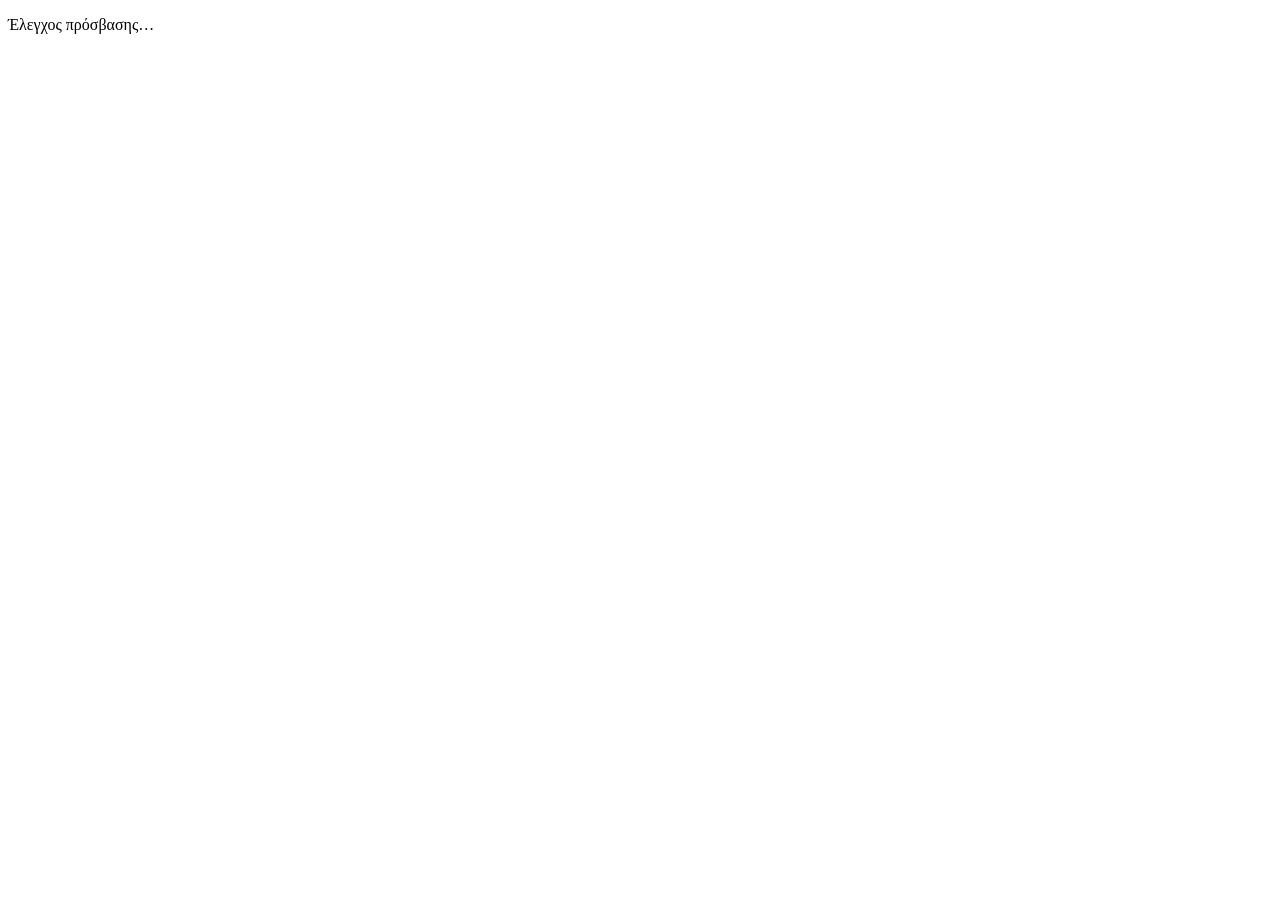
==== admin/index.html @ 3b8dfd90 "Deploy Human Force Solutions site to GitHub Pages Replace the placeholder reconstruction with the re" ====
<!doctype html>
<html lang="el">
  <head>
    <meta charset="UTF-8" />
    <meta name="viewport" content="width=device-width, initial-scale=1.0" />
    <link rel="icon" type="image/svg+xml" href="/humanforceresolve/favicon.svg" />
    <link rel="apple-touch-icon" sizes="180x180" href="/humanforceresolve/apple-touch-icon.png" />
    <link rel="manifest" href="/humanforceresolve/site.webmanifest" />
    <meta name="theme-color" content="#163b31" />
    <meta name="format-detection" content="telephone=yes" />
    <title>Χώρος διαχείρισης | HUMAN FORCE SOLUTIONS</title>
    <link rel="canonical" href="https://humanforcesolutions.com/admin/" />
    <meta name="description" content="Ιδιωτικός χώρος διαχείρισης της HUMAN FORCE SOLUTIONS GROUP." />
    <meta name="robots" content="noindex, nofollow" />
    <meta property="og:type" content="website" />
    <meta property="og:site_name" content="HUMAN FORCE" />
    <meta property="og:locale" content="el_GR" />
    <meta property="og:title" content="Χώρος διαχείρισης | HUMAN FORCE SOLUTIONS" />
    <meta property="og:description" content="Ιδιωτικός χώρος διαχείρισης της HUMAN FORCE SOLUTIONS GROUP." />
    <meta property="og:url" content="https://humanforcesolutions.com/admin/" />
    <meta property="og:image" content="https://humanforcesolutions.com/og-image.png" />
    <meta property="og:image:width" content="1200" />
    <meta property="og:image:height" content="630" />
    <meta property="og:image:alt" content="HUMAN FORCE — Οδηγοί, Delivery &amp; Στελέχωση" />
    <meta name="twitter:card" content="summary_large_image" />
    <meta name="twitter:title" content="Χώρος διαχείρισης | HUMAN FORCE SOLUTIONS" />
    <meta name="twitter:description" content="Ιδιωτικός χώρος διαχείρισης της HUMAN FORCE SOLUTIONS GROUP." />
    <meta name="twitter:image" content="https://humanforcesolutions.com/og-image.png" />
    <script type="module" crossorigin src="/humanforceresolve/assets/index-DDskX1LZ.js"></script>
    <link rel="stylesheet" crossorigin href="/humanforceresolve/assets/index-CLEnFWhR.css">
  </head>
  <body>
    <div id="root"><main class="container section"><p role="status">Έλεγχος πρόσβασης…</p></main></div>
  </body>
</html>
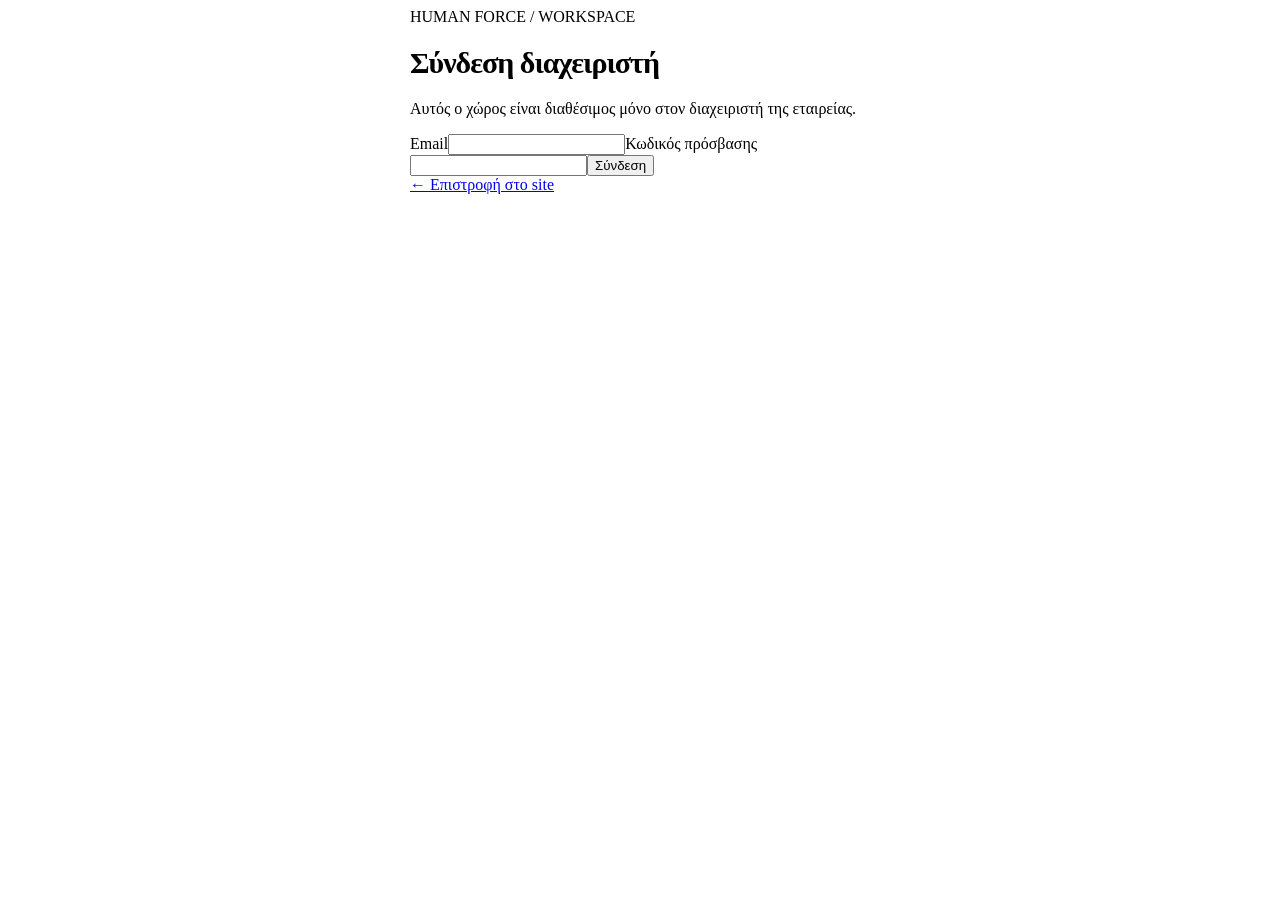
==== commit f4facc83: "Remove all delivery and transport content; rebrand hero as talent network Replace the delivery hero " ====
--- a/admin/index.html
+++ b/admin/index.html
@@ -21,7 +21,7 @@
     <meta property="og:image" content="https://humanforcesolutions.com/og-image.png" />
     <meta property="og:image:width" content="1200" />
     <meta property="og:image:height" content="630" />
-    <meta property="og:image:alt" content="HUMAN FORCE — Οδηγοί, Delivery &amp; Στελέχωση" />
+    <meta property="og:image:alt" content="HUMAN FORCE — Στελέχωση Προσωπικού" />
     <meta name="twitter:card" content="summary_large_image" />
     <meta name="twitter:title" content="Χώρος διαχείρισης | HUMAN FORCE SOLUTIONS" />
     <meta name="twitter:description" content="Ιδιωτικός χώρος διαχείρισης της HUMAN FORCE SOLUTIONS GROUP." />
@@ -30,6 +30,6 @@
     <link rel="stylesheet" crossorigin href="/humanforceresolve/assets/index-CLEnFWhR.css">
   </head>
   <body>
-    <div id="root"><main class="container section"><p role="status">Έλεγχος πρόσβασης…</p></main></div>
+    <div id="root"><main class="container section"><div class="presence-form form-stack" style="max-width: 460px; margin: 0px auto;"><span class="eyebrow">HUMAN FORCE / WORKSPACE</span><h1 style="font-size: 30px; letter-spacing: -1px;">Σύνδεση διαχειριστή</h1><p>Αυτός ο χώρος είναι διαθέσιμος μόνο στον διαχειριστή της εταιρείας.</p><form class="form-stack"><label>Email<input required="" autocomplete="username" type="email" value=""></label><label>Κωδικός πρόσβασης<input required="" autocomplete="current-password" type="password" value=""></label><button class="button dark full">Σύνδεση</button></form><a href="/humanforceresolve/">← Επιστροφή στο site</a></div></main></div>
   </body>
 </html>
